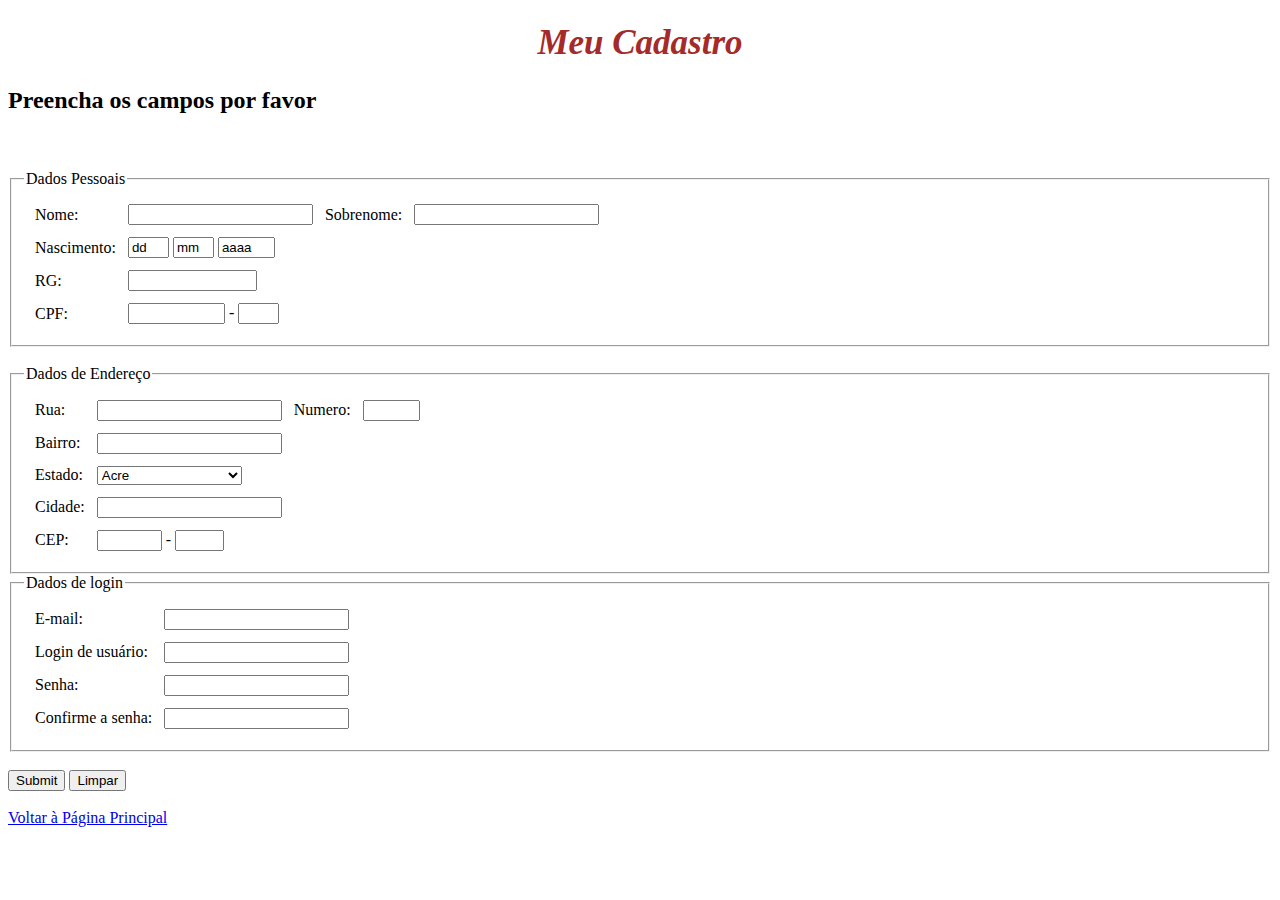
==== cadastro.html @ b59115f1 "Comite de Arquivos Loja Pet" ====
<!DOCTYPE html>
<html lang="en">
<head>
    <meta charset="UTF-8">
    <meta name="viewport" content="width=device-width, initial-scale=1.0">
    <title>Cadastro</title>

    <link rel="stylesheet" type="text/css"  href="cadastro.css" />
</head>
<body>
   
    <h1>Meu Cadastro</h1>
    <h2>Preencha os campos por favor</h2>
    <br>
    <br>

    <fieldset>
        <legend>Dados Pessoais</legend>
        <table cellspacing="10">
         <tr>
          <td>
           <label for="nome">Nome: </label>
          </td>
          <td align="left">
           <input type="text" name="nome">
          </td>
          <td>
           <label for="sobrenome">Sobrenome: </label>
          </td>
          <td align="left">
           <input type="text" name="sobrenome">
          </td>
         </tr>
         <tr>
          <td>
           <label>Nascimento: </label>
          </td>
          <td align="left">
           <input type="text" name="dia" size="2" maxlength="2" value="dd"> 
          <input type="text" name="mes" size="2" maxlength="2" value="mm"> 
          <input type="text" name="ano" size="4" maxlength="4" value="aaaa">
          </td>
         </tr>
         <tr>
          <td>
           <label for="rg">RG: </label>
          </td>
          <td align="left">
           <input type="text" name="rg" size="13" maxlength="13"> 
          </td>
         </tr>
         <tr>
          <td>
           <label>CPF:</label>
          </td>
          <td align="left">
           <input type="text" name="cpf" size="9" maxlength="9"> - <input type="text" name="cpf2" size="2" maxlength="2">
          </td>
         </tr>
        </table>
       </fieldset>
    

       <br />
       <!-- ENDEREÇO -->
       <fieldset>
        <legend>Dados de Endereço</legend>
        <table cellspacing="10">
       
         <tr>
          <td>
           <label for="rua">Rua:</label>
          </td>
          <td align="left">
           <input type="text" name="rua">
          </td>
          <td>
           <label for="numero">Numero:</label>
          </td>
          <td align="left">
           <input type="text" name="numero" size="4">
          </td>
         </tr>
         <tr>
          <td>
           <label for="bairro">Bairro: </label>
          </td>
          <td align="left">
           <input type="text" name="bairro">
          </td>
         </tr>
         <tr>
          <td>
           <label for="estado">Estado:</label>
          </td>
          <td align="left">
           <select name="estado"> 
           <option value="ac">Acre</option> 
           <option value="al">Alagoas</option> 
           <option value="am">Amazonas</option> 
           <option value="ap">Amapá</option> 
           <option value="ba">Bahia</option> 
           <option value="ce">Ceará</option> 
           <option value="df">Distrito Federal</option> 
           <option value="es">Espírito Santo</option> 
           <option value="go">Goiás</option> 
           <option value="ma">Maranhão</option> 
           <option value="mt">Mato Grosso</option> 
           <option value="ms">Mato Grosso do Sul</option> 
           <option value="mg">Minas Gerais</option> 
           <option value="pa">Pará</option> 
           <option value="pb">Paraíba</option> 
           <option value="pr">Paraná</option> 
           <option value="pe">Pernambuco</option> 
           <option value="pi">Piauí</option> 
           <option value="rj">Rio de Janeiro</option> 
           <option value="rn">Rio Grande do Norte</option> 
           <option value="ro">Rondônia</option> 
           <option value="rs">Rio Grande do Sul</option> 
           <option value="rr">Roraima</option> 
           <option value="sc">Santa Catarina</option> 
           <option value="se">Sergipe</option> 
           <option value="sp">São Paulo</option> 
           <option value="to">Tocantins</option> 
          </select>
          </td>
         </tr>
         <tr>
          <td>
           <label for="cidade">Cidade: </label>
          </td>
          <td align="left">
           <input type="text" name="cidade">
          </td>
         </tr>
         <tr>
          <td>
           <label for="cep">CEP: </label>
          </td>
          <td align="left">
           <input type="text" name="cep" size="5" maxlength="5"> - <input type="text" name="cep2" size="3" maxlength="3">
          </td>
         </tr>
        </table>
       </fieldset>
    
<!-- DADOS DE LOGIN -->
<fieldset>
    <legend>Dados de login</legend>
    <table cellspacing="10">
     <tr>
      <td>
       <label for="email">E-mail: </label>
      </td>
      <td align="left">
       <input type="text" name="email">
      </td>
     </tr>
     <tr>
      <td>
       <label for="login">Login de usuário: </label>
      </td>
      <td align="left">
       <input type="text" name="login">
      </td>
     </tr>
     <tr>
      <td>
       <label for="pass">Senha: </label>
      </td>
      <td align="left">
       <input type="password" name="pass">
      </td>
     </tr>
     <tr>
      <td>
       <label for="passconfirm">Confirme a senha: </label>
      </td>
      <td align="left">
       <input type="password" name="passconfirm">
      </td>
     </tr>
    </table>
   </fieldset>


   <br />
<input type="submit">
<input type="reset" value="Limpar">

<br>
<br>


<a href="index.html">Voltar à Página Principal</a>



       
</body>
</html>
---- cadastro.css ----
h1{
   
    color:brown;
    font-size:x-large ;
    text-align: center;
    font-size: 35px;
    font-style: italic;
    font-family: Georgia, 'Times New Roman', Times, serif;
}
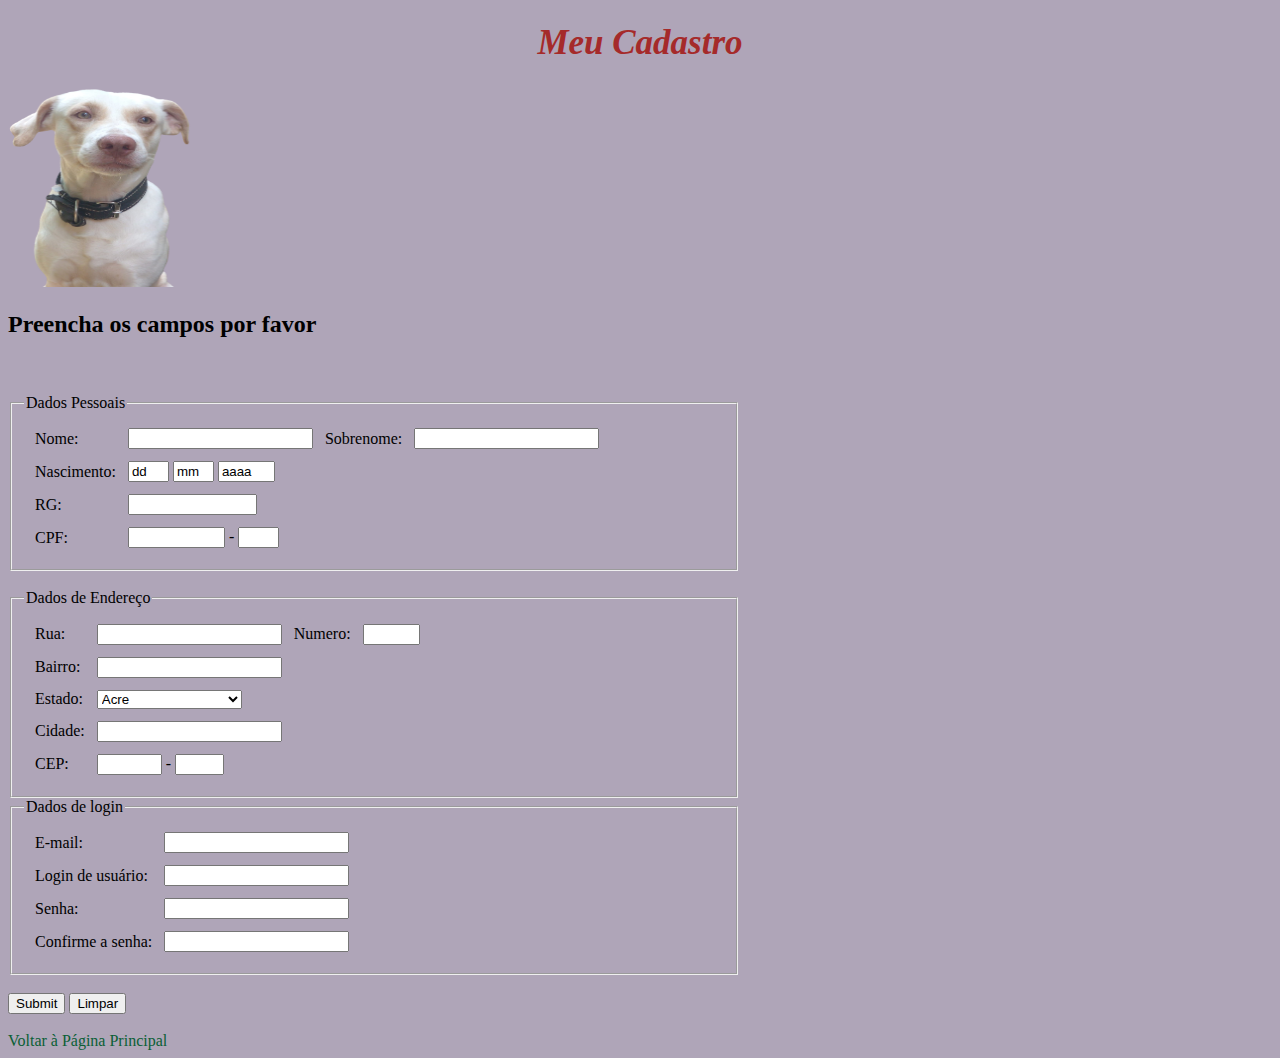
==== commit aa8e65de: "Comitar as modificações" ====
--- a/cadastro.html
+++ b/cadastro.html
@@ -6,10 +6,28 @@
     <title>Cadastro</title>
 
     <link rel="stylesheet" type="text/css"  href="cadastro.css" />
+
+<style>
+.ale{
+    width: 200px;
+    height: 200px;
+}
+</style>
+
+
+
 </head>
 <body>
+
+
    
     <h1>Meu Cadastro</h1>
+<p>
+
+<img src="imagens/Ale.png" class="ale" alt="">
+
+</p>
+
     <h2>Preencha os campos por favor</h2>
     <br>
     <br>
--- a/cadastro.css
+++ b/cadastro.css
@@ -7,4 +7,18 @@
     font-style: italic;
     font-family: Georgia, 'Times New Roman', Times, serif;
 }
-        +        
+body{
+
+    background-color: rgb(175, 165, 184);
+    
+}
+
+a{
+    text-decoration: none;
+    color: rgb(10, 95, 53);
+}
+
+fieldset{
+    width: 700px;
+}